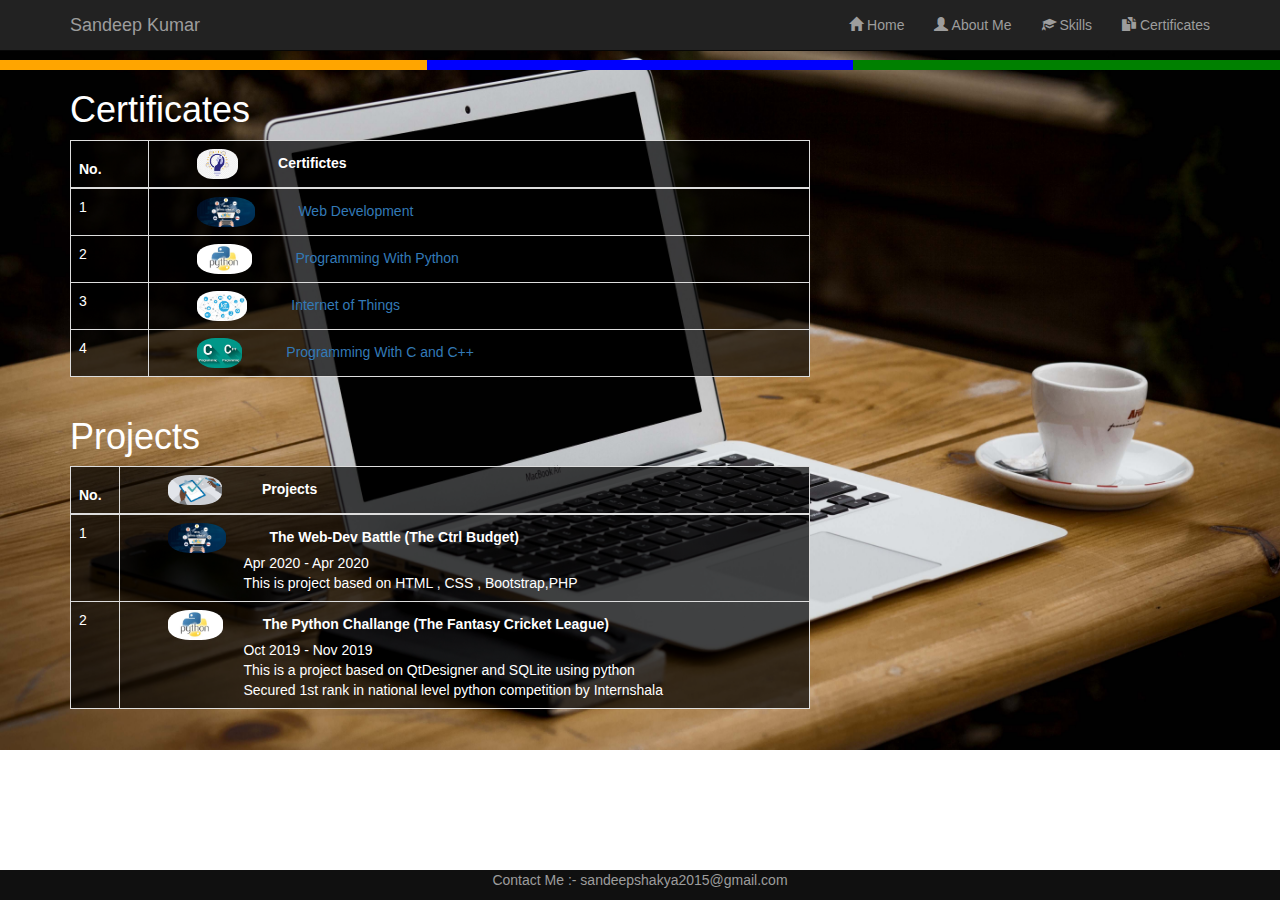
==== certificate.html @ cae8e8ac "Add files via upload" ====
<!DOCTYPE html>
<html lang="en">
    <head>
        <meta name="viewport" content="width=device-width, initial-scale=1">
        <title>My Resume || About Me</title>
        <!-- Bootstrap Core CSS -->
        <meta charset="UTF-8">
        <link rel="icon" href="favicon_io/favicon.ico">
         
         <link href="fontawesome-all.css" type="text/css" rel="stylesheet" media="all">

        
        <link rel="stylesheet" href="https://maxcdn.bootstrapcdn.com/bootstrap/3.3.7/css/bootstrap.min.css" >
        <!--Self Defined CSS-->
        
        <link rel="stylesheet" href="style.css" type="text/css" >
        <style type="text/css">
          .web{
            font-weight: bold;
          }
          .detail{
            padding-left: 115px;
          }
            #banner_content1 {
                text-align: left;
                position: relative;
                padding :3%;
               
                color: white;
                background-color: rgba(0, 0, 0, 0.7);
                max-width: 740px;
            }

            .img{
                border-radius: 40%;
                margin-right:40px;
                margin-left: 40px;
            }

            #banner_image1 {
            height:750px;
            color: white;
            background: url("images/3.jpg") no-repeat center center;
            background-size: cover;
        }
        </style>
    </head>

    <body >
        <!-- Header -->
        <div id = "banner_image1">
        <div class="navbar navbar-inverse navbar-fixed-top">
            <div class="container">
                <div class="navbar-header">
                    <button type="button" class="navbar-toggle" data-toggle="collapse" data-target="#myNavbar">
                        <span class="icon-bar"></span>
                        <span class="icon-bar"></span>
                        <span class="icon-bar"></span>                        
                    </button>
                    <a class="navbar-brand" href="index.html">Sandeep Kumar</a>
                    
                </div>
                <div class="collapse navbar-collapse" id="myNavbar">
                    <ul class="nav navbar-nav navbar-right">
                            <li><a href="index.html"><span class="glyphicon glyphicon-home"></span> Home</a></li>
                            <li><a href="aboutus.html"><span class="glyphicon glyphicon-user"></span> About Me</a></li>
                            <li><a href="skill.html"><span class="glyphicon glyphicon-education"></span> Skills</a></li>
                            <li><a href="certificate.html"><span class="glyphicon glyphicon-duplicate"></span> Certificates</a></li>
                    </ul>
                </div>
            </div>
        </div>
        <!--Header End-->

        <!--About us content -->

        <div class="container-fluid ">
            <div class="row cont">
                        <div class="col-lg-4 col-xs-4 divi">
                            
                        </div>
                        <div class="col-lg-4 col-xs-4 divi1">
                            
                        </div>
                        <div class="col-lg-4 col-xs-4 divi2">
                            
                        </div>
                        
                    </div>
                     
                    
                    
                </div>
            <div class="container">
 
            
  <table class="table table-dark  table-responsive table-bordered" id="banner_content1">
    <h1>Certificates</h1>
    <thead class="thead-dark">
      <tr>
        <th>No.</th>
        <th><img src="images/skill1.jpg" height="30px" class="img">Certifictes</th>
        
      </tr>
    </thead>
    <tbody>
      <tr>
        <td>1</td>
        <td><img src="images/webd.jpg" height="30px" class="img"> <a href="https://trainings.internshala.com/uploads/certificates/COC-6EFED554-1982-9F06-61CD-9363FA7CA5D5.jpg"> Web Development</a></td>

        
      </tr>
      <tr>
        <td>2</td>
        <td><img src="images/python.jpg" height="30px" class="img"><a href="https://trainings.internshala.com/uploads/certificates/COC-D2686BC2-CB89-4547-6A6D-4E4A717ABDE6.jpg"> Programming With Python</a></td>
        
      </tr>
      <tr>
        <td>3</td>
        <td><img src="images/iot.jpg" height="30px" class="img"><a href="https://trainings.internshala.com/uploads/certificates/COC-977570B3-C39D-D959-25F0-73CCC77C1493.jpg"> Internet of Things</a></td>
        
      </tr>
      <tr>
        <td>4</td>
        <td><img src="images/c1.jpg" height="30px" class="img"><a href="https://trainings.internshala.com/uploads/certificates/COC-52A80282-EC64-716B-45C9-5DA8D4733CAE.jpg"> Programming With C and C++</a></td>
        
      </tr>
     
    </tbody>
  </table>
</div>
<div class="container">
 
            
  <table class="table table-dark table-responsive table-bordered" id="banner_content1">
    <h1>Projects</h1>
    <thead class="thead-dark">
      <tr>
        <th>No.</th>
        <th><img src="images/pro.jpg" height="30px" class="img">Projects</th>
        
      </tr>
    </thead>
    <tbody>
      <tr>
        <td>1</td>
        <td><img src="images/webd.jpg" height="30px" class="img"> <span class="web">The Web-Dev Battle (The Ctrl Budget)</span><br><span class="detail">Apr 2020 - Apr 2020</span><br><span class="detail">This is project based on HTML , CSS , Bootstrap,PHP</span></td>

        
      </tr>
      <tr>
        <td>2</td>
        <td><img src="images/python.jpg" height="30px" class="img"><span class="web">The Python Challange (The Fantasy Cricket League)</span><br><span class="detail">Oct 2019 - Nov 2019</span><br><span class="detail">This is a project based on QtDesigner and SQLite using python</span><br><span class="detail">Secured 1st rank in national level python competition by Internshala</span></td>
        
      </tr>
      
     
    </tbody>
  </table>
</div>
        <!--Footer-->
        <footer>
            <div class="container">
                <center>
                    <p>Contact Me :- sandeepshakya2015@gmail.com</p>  
                </center>
            </div>
        </footer>
        <!--Footer end-->

        <!--jQuery library--> 
        <script src="https://ajax.googleapis.com/ajax/libs/jquery/1.12.4/jquery.min.js"></script>
        <!--Latest compiled and minified JavaScript--> 
        <script src="https://maxcdn.bootstrapcdn.com/bootstrap/3.3.7/js/bootstrap.min.js"></script>
    </body> 
</html>
---- style.css ----
.padding{
    padding-top: 30px;
    
}
.divi{
  background-color: orange;
  border-style: solid;
  border-color: orange;
  padding: 2px;
}
.divi1{
  background-color: blue;
  border-style: solid;
  border-color: blue;
  padding: 2px;
}
.divi2{
  background-color: green;
  border-style: solid;
  border-color: green;
  padding: 2px;
}


.paddings{
    padding-top: 20px;
}
.padding_button{
    margin-left: 220px;
    padding-left: 30px;
    padding-right: 30px;

}

#content{
    min-height: 600px;
}
#message p {
    margin: 1em 0;
    font-size: 21px;
    letter-spacing: 1px;
    color: #ffffff;
    text-transform: uppercase;
}

#banner_image {
    height:670px;
    text-align: center;
    color: #f8f8f8;
    background: url("images/1.jpg") no-repeat center center;
    background-size: cover;
}

#banner_content {
    text-align: left;
    position: relative;
    padding :3%;
    margin-top: 12%;
    margin-bottom: 12%;
    background-color: rgba(0, 0, 0, 0.7);
    max-width: 710px;
}

.cont{
    margin-top: 60px;
    
    

}

.para{
    border-style: inset;
    border-color: rgba(0,0,0,.1);
    
  width: 300px;
  
  padding-left: 50px;
  padding-top: 80px;
  padding-bottom: 80px;
  padding-right: 20px;
  margin-left: 300px;
}

.btnp {
  background-color: #ddd!important;
  border: none;
  color: black;
  padding: 16px 32px;
  text-align: center;
  font-size: 16px;
  margin: 4px 2px;
  transition: 0.3s;
}

.btnp:hover {
  background-color: blue!important;
  color: white;
}

/*This code ensures that when we navigate to a particular section of a page, the section does not get lost behind the header*/

#login-panel .panel-footer{
    font-weight:normal;
}



footer {
    position: fixed;
    left: 0;
    bottom: 0;
    
    background-color: #101010;
    color:#9d9d9d;
    bottom: 0;
    width: 100%;
    text-align: center;
}







@media(max-width:768px) {
    #banner_content {
        padding-bottom: 15%;
    }
    footer{
        text-align:left;
    }
}
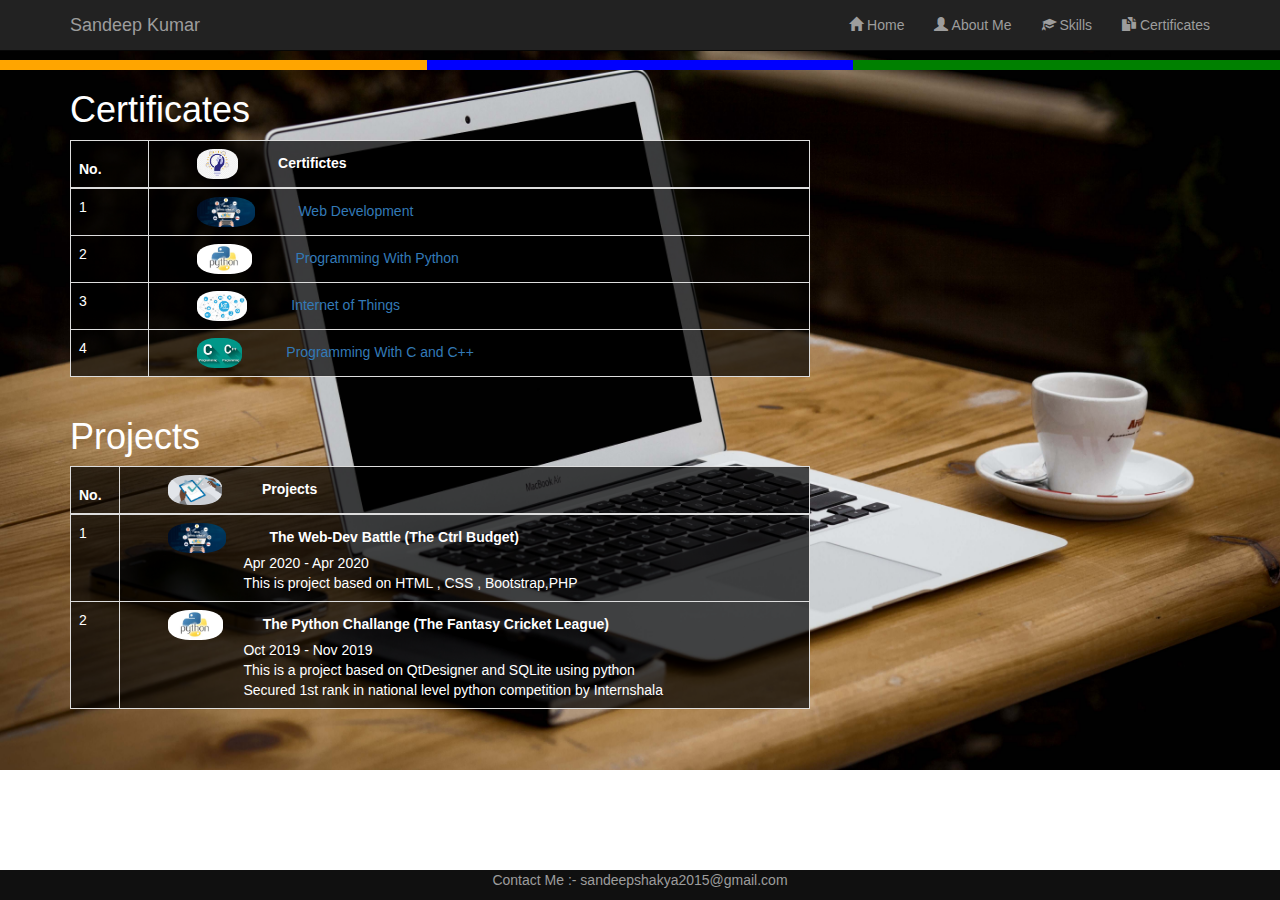
==== commit 1ce81796: "Update certificate.html" ====
--- a/certificate.html
+++ b/certificate.html
@@ -38,7 +38,7 @@
             }
 
             #banner_image1 {
-            height:750px;
+            height:770px;
             color: white;
             background: url("images/3.jpg") no-repeat center center;
             background-size: cover;
@@ -173,4 +173,4 @@
         <!--Latest compiled and minified JavaScript--> 
         <script src="https://maxcdn.bootstrapcdn.com/bootstrap/3.3.7/js/bootstrap.min.js"></script>
     </body> 
-</html>+</html>
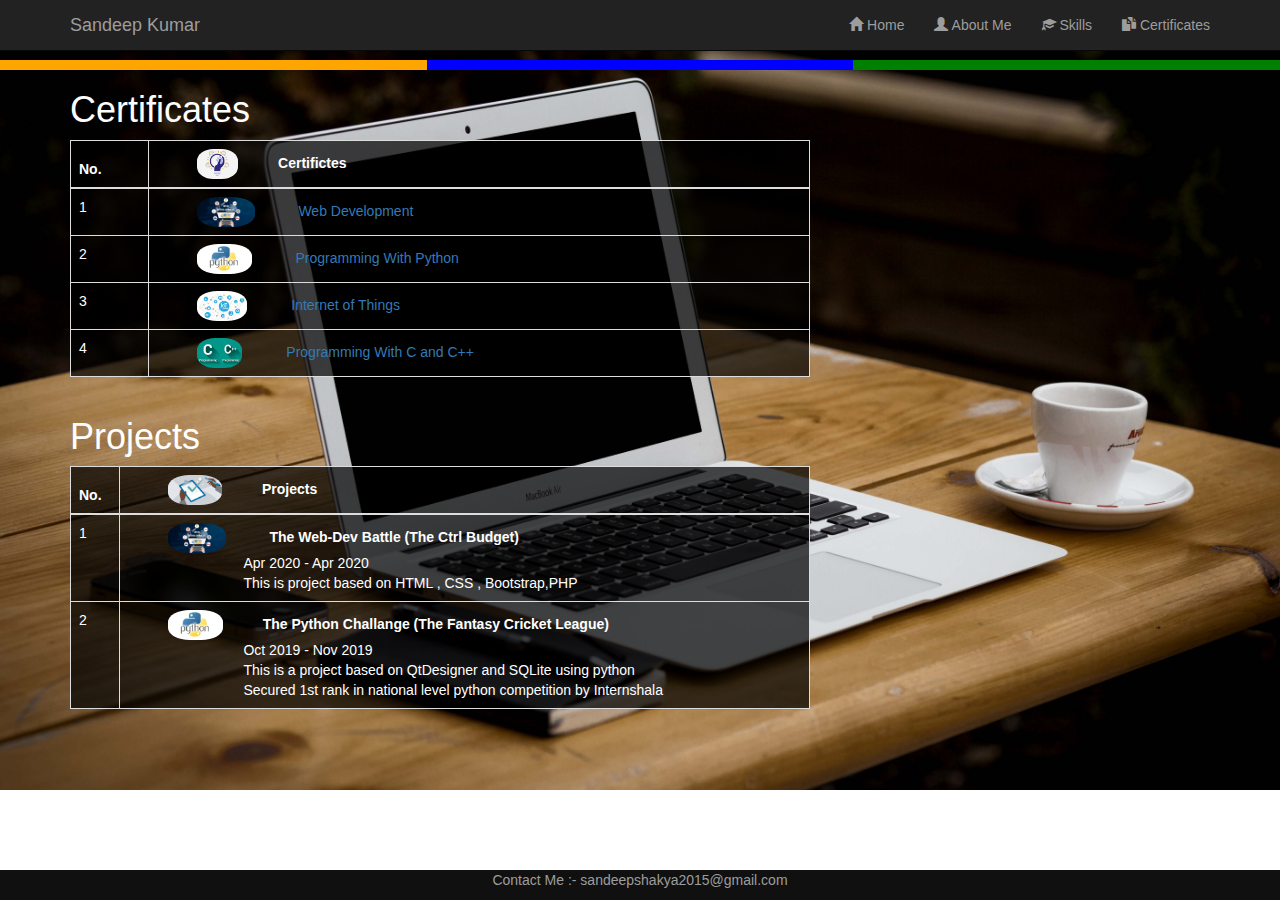
==== commit e806963b: "Update certificate.html" ====
--- a/certificate.html
+++ b/certificate.html
@@ -38,7 +38,7 @@
             }
 
             #banner_image1 {
-            height:770px;
+            height:790px;
             color: white;
             background: url("images/3.jpg") no-repeat center center;
             background-size: cover;
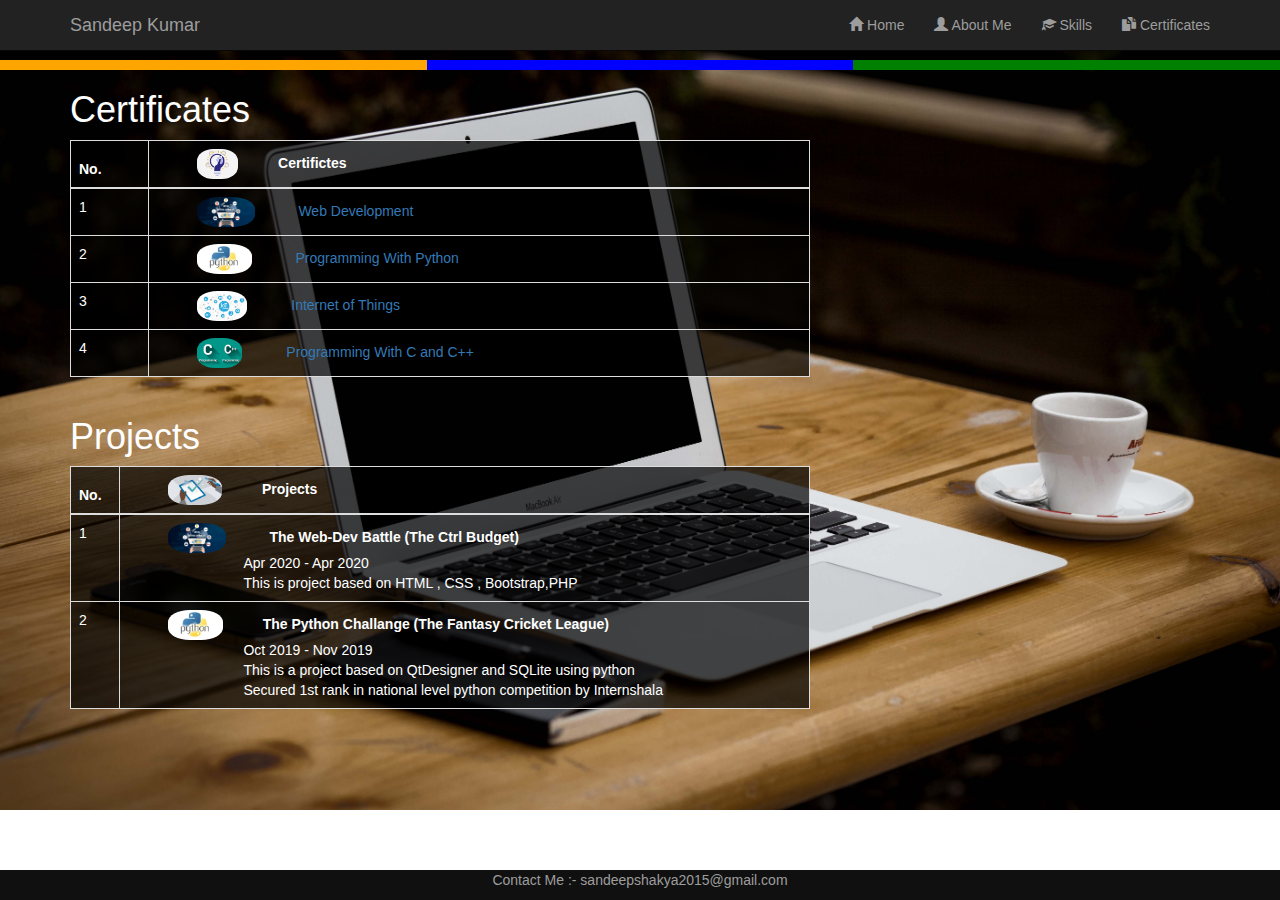
==== commit fb621f88: "Update certificate.html" ====
--- a/certificate.html
+++ b/certificate.html
@@ -38,7 +38,7 @@
             }
 
             #banner_image1 {
-            height:790px;
+            height:810px;
             color: white;
             background: url("images/3.jpg") no-repeat center center;
             background-size: cover;
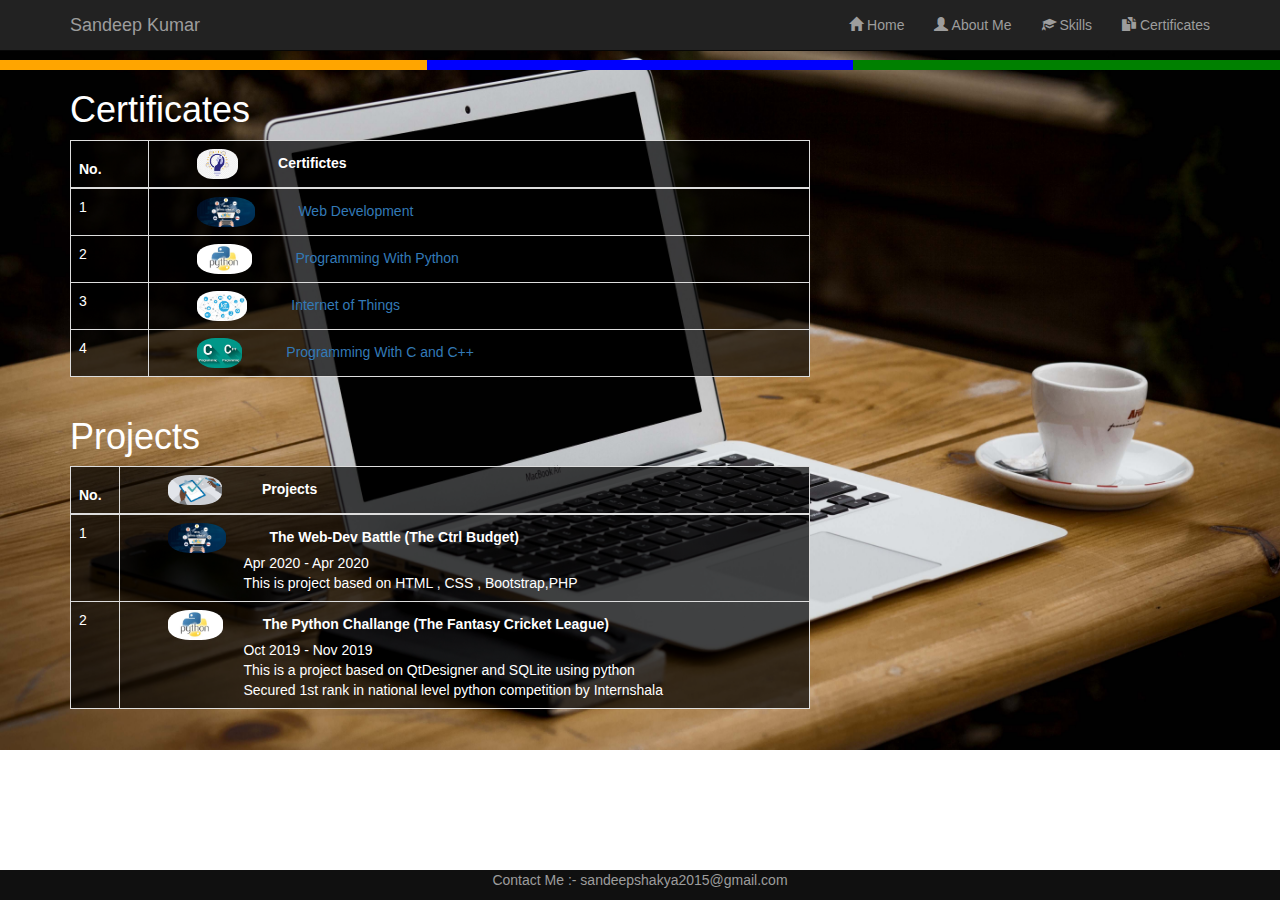
==== commit e6d5f6ff: "Update certificate.html" ====
--- a/certificate.html
+++ b/certificate.html
@@ -38,11 +38,19 @@
             }
 
             #banner_image1 {
-            height:810px;
+            height:750px;
             color: white;
             background: url("images/3.jpg") no-repeat center center;
             background-size: cover;
         }
+            @media only screen and (max-width: 600px) {
+              #banner_image1 {
+                        height:830px;
+                        color: white;
+                        background: url("images/3.jpg") no-repeat center center;
+                        background-size: cover;
+                    }
+            }
         </style>
     </head>
 
